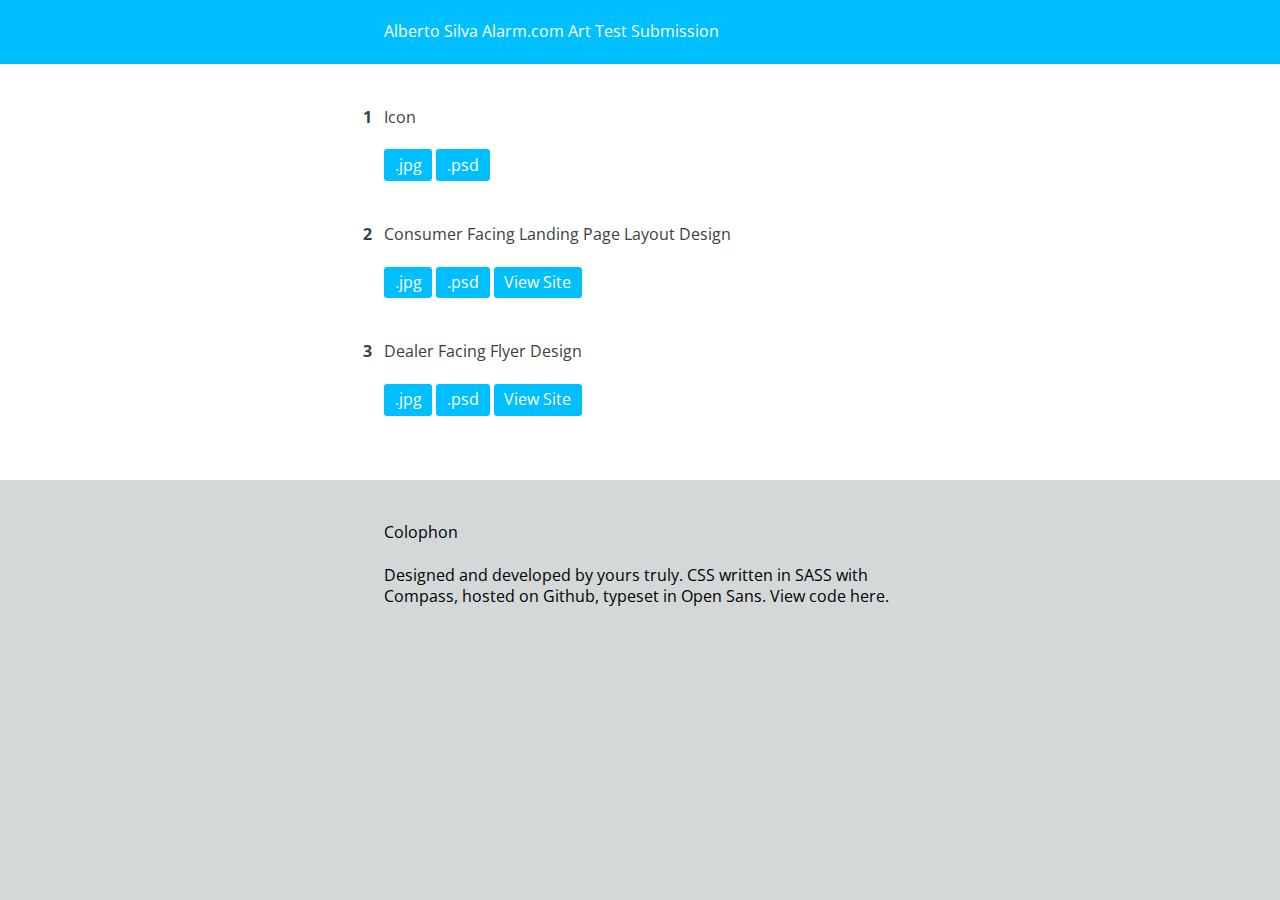
==== index.html @ 7468b12e "Update v2" ====
<!DOCTYPE html>
<html lang="en">

<head>
    <meta charset="utf-8">
    <meta http-equiv="X-UA-Compatible" content="IE=edge">
    <meta name="viewport" content="width=device-width, initial-scale=1">
    <title>Alberto Silva Alarm.com Art Test</title>
    <link rel="stylesheet" href="stylesheets/index.css">
    <link href='http://fonts.googleapis.com/css?family=Open+Sans:400,700' rel='stylesheet' type='text/css'>
</head>

<body>
	<main>
		<header class="site__header">
			<div class="content__wrapper">
				<h1 class="h5 heading">Alberto Silva Alarm.com Art Test Submission</h1>
			</div>
		</header>
		<div class="site__content">
			<article class="content__wrapper counter__reset">
				<section class="content__section">
					<h5 class="heading--secondary counter__increment">Icon</h5>
					<ul class="list--inline">
						<li><a class="btn--primary" href="img/arttest__01.jpg">.jpg</a></li>
						<li><a class="btn--primary" href="img/arttest__01.psd">.psd</a></li>
					</ul>
				</section>
				<section class="content__section">
					<h5 class="heading--secondary counter__increment">Consumer Facing Landing Page Layout Design</h5>
					<ul class="list--inline">
						<li><a class="btn--primary" href="img/arttest__02.jpg">.jpg</a></li>
						<li><a class="btn--primary" href="img/arttest__02.psd">.psd</a></li>
						<li><a class="btn--primary" href="landing.html" target="_blank">View Site</a></li>
					</ul>
				</section>
				<section class="content__section">
					<h5 class="heading--secondary counter__increment">Dealer Facing Flyer Design</h5>
					<ul class="list--inline">
						<li><a class="btn--primary" href="img/arttest__03.jpg">.jpg</a></li>
						<li><a class="btn--primary" href="img/arttest__03.psd">.psd</a></li>
						<li><a class="btn--primary" href="flyer.html" target="_blank">View Site</a></li>
					</ul>
				</section>
			</article>
		</div>
		<footer class="site__footer">
			<div class="content__wrapper">
				<h5 class="heading">Colophon</h5>
				<p>Designed and developed by <a href="http://www.albertosilva.me">yours truly.</a> CSS written in SASS with Compass, hosted on Github, typeset in Open Sans. View code <a href="http://asilvadesigns.github.io/alarm/">here.</a></p>
			</div>
		</footer>
	</main>
</body>

</html>
---- stylesheets/index.css ----
html,body,div,span,applet,object,iframe,h1,h2,h3,h4,h5,h6,p,blockquote,pre,a,abbr,acronym,address,big,cite,code,del,dfn,em,img,ins,kbd,q,s,samp,small,strike,strong,sub,sup,tt,var,b,u,i,center,dl,dt,dd,ol,ul,li,fieldset,form,label,legend,table,caption,tbody,tfoot,thead,tr,th,td,article,aside,canvas,details,embed,figure,figcaption,footer,header,hgroup,menu,nav,output,ruby,section,summary,time,mark,audio,video{margin:0;padding:0;border:0;font-size:100%;font:inherit;vertical-align:baseline}article,aside,details,figcaption,figure,footer,header,hgroup,menu,nav,section{display:block}a{color:inherit;text-decoration:none}body{font-size:16px;font-family:'Open Sans', sans-serif;line-height:21.328px;background-color:#d2d9d8}h1,.h1{font-size:3.157em;line-height:1.26671em}h2,.h2{font-size:2.369em;line-height:1.12537em}h3,.h3{font-size:1.777em;line-height:1.50028em}h4,.h4{font-size:1.333em;line-height:1.5em}h5,.h5{font-size:1em;line-height:1.333em}h6,.h6,small,.small{font-size:0.75em;line-height:1.77733em}h3,h5,ul{margin-bottom:1.333em}.counter__reset{counter-reset:section}.counter__increment{position:relative}.counter__increment:before{position:absolute;left:-1.333em;font-weight:bold;counter-increment:section;content:counter(section)}.list--inline>li{display:inline-block}.content__wrapper{margin:0 auto;max-width:32em}.content__section+.content__section{margin-top:2.666em}.site__content{padding-top:2.666em;padding-bottom:2.666em;background-color:#fff}.site__header{padding-top:1.333em;padding-bottom:1.333em;background-color:#00bfff}.site__header .heading{color:white}.site__footer{padding-top:2.666em;padding-bottom:1.333em;background-color:#d2d9d8}.btn,.btn--primary{display:inline-block;padding:0.33325em 0.6665em;-moz-border-radius:0.19995em;-webkit-border-radius:0.19995em;border-radius:0.19995em}.btn--primary{-webkit-transition:background-color ease-in-out 0.1s;-o-transition:background-color ease-in-out 0.1s;transition:background-color ease-in-out 0.1s;color:white;background-color:#00bfff}.btn--primary:hover,.btn--primary:active,.btn--primary:focus{background-color:#00ace6}.heading--primary{color:#00bfff}.heading--secondary{color:#374140}
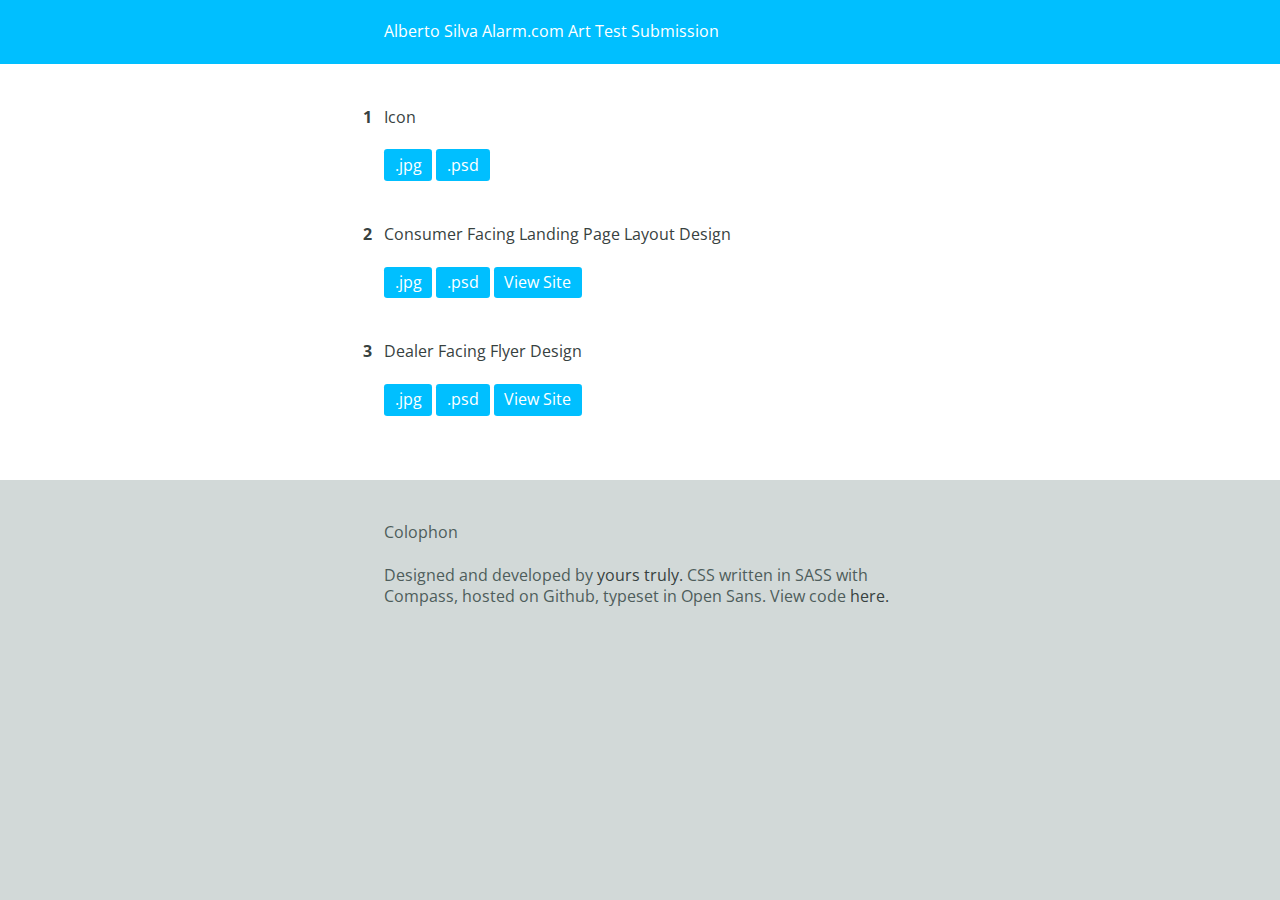
==== commit 67c612aa: "Update v3" ====
--- a/index.html
+++ b/index.html
@@ -22,14 +22,14 @@
 				<section class="content__section">
 					<h5 class="heading--secondary counter__increment">Icon</h5>
 					<ul class="list--inline">
-						<li><a class="btn--primary" href="img/arttest__01.jpg">.jpg</a></li>
+						<li><a class="btn--primary" href="img/arttest__01.jpg" target="_blank">.jpg</a></li>
 						<li><a class="btn--primary" href="img/arttest__01.psd">.psd</a></li>
 					</ul>
 				</section>
 				<section class="content__section">
 					<h5 class="heading--secondary counter__increment">Consumer Facing Landing Page Layout Design</h5>
 					<ul class="list--inline">
-						<li><a class="btn--primary" href="img/arttest__02.jpg">.jpg</a></li>
+						<li><a class="btn--primary" href="img/arttest__02.jpg" target="_blank">.jpg</a></li>
 						<li><a class="btn--primary" href="img/arttest__02.psd">.psd</a></li>
 						<li><a class="btn--primary" href="landing.html" target="_blank">View Site</a></li>
 					</ul>
@@ -37,7 +37,7 @@
 				<section class="content__section">
 					<h5 class="heading--secondary counter__increment">Dealer Facing Flyer Design</h5>
 					<ul class="list--inline">
-						<li><a class="btn--primary" href="img/arttest__03.jpg">.jpg</a></li>
+						<li><a class="btn--primary" href="img/arttest__03.jpg" target="_blank">.jpg</a></li>
 						<li><a class="btn--primary" href="img/arttest__03.psd">.psd</a></li>
 						<li><a class="btn--primary" href="flyer.html" target="_blank">View Site</a></li>
 					</ul>
@@ -47,7 +47,7 @@
 		<footer class="site__footer">
 			<div class="content__wrapper">
 				<h5 class="heading">Colophon</h5>
-				<p>Designed and developed by <a href="http://www.albertosilva.me">yours truly.</a> CSS written in SASS with Compass, hosted on Github, typeset in Open Sans. View code <a href="http://asilvadesigns.github.io/alarm/">here.</a></p>
+				<p>Designed and developed by <a href="http://www.albertosilva.me" target="_blank">yours truly.</a> CSS written in SASS with Compass, hosted on Github, typeset in Open Sans. View code <a href="https://github.com/asilvadesigns/alarm" target="_blank">here.</a></p>
 			</div>
 		</footer>
 	</main>
--- a/stylesheets/index.css
+++ b/stylesheets/index.css
@@ -1 +1 @@
-html,body,div,span,applet,object,iframe,h1,h2,h3,h4,h5,h6,p,blockquote,pre,a,abbr,acronym,address,big,cite,code,del,dfn,em,img,ins,kbd,q,s,samp,small,strike,strong,sub,sup,tt,var,b,u,i,center,dl,dt,dd,ol,ul,li,fieldset,form,label,legend,table,caption,tbody,tfoot,thead,tr,th,td,article,aside,canvas,details,embed,figure,figcaption,footer,header,hgroup,menu,nav,output,ruby,section,summary,time,mark,audio,video{margin:0;padding:0;border:0;font-size:100%;font:inherit;vertical-align:baseline}article,aside,details,figcaption,figure,footer,header,hgroup,menu,nav,section{display:block}a{color:inherit;text-decoration:none}body{font-size:16px;font-family:'Open Sans', sans-serif;line-height:21.328px;background-color:#d2d9d8}h1,.h1{font-size:3.157em;line-height:1.26671em}h2,.h2{font-size:2.369em;line-height:1.12537em}h3,.h3{font-size:1.777em;line-height:1.50028em}h4,.h4{font-size:1.333em;line-height:1.5em}h5,.h5{font-size:1em;line-height:1.333em}h6,.h6,small,.small{font-size:0.75em;line-height:1.77733em}h3,h5,ul{margin-bottom:1.333em}.counter__reset{counter-reset:section}.counter__increment{position:relative}.counter__increment:before{position:absolute;left:-1.333em;font-weight:bold;counter-increment:section;content:counter(section)}.list--inline>li{display:inline-block}.content__wrapper{margin:0 auto;max-width:32em}.content__section+.content__section{margin-top:2.666em}.site__content{padding-top:2.666em;padding-bottom:2.666em;background-color:#fff}.site__header{padding-top:1.333em;padding-bottom:1.333em;background-color:#00bfff}.site__header .heading{color:white}.site__footer{padding-top:2.666em;padding-bottom:1.333em;background-color:#d2d9d8}.btn,.btn--primary{display:inline-block;padding:0.33325em 0.6665em;-moz-border-radius:0.19995em;-webkit-border-radius:0.19995em;border-radius:0.19995em}.btn--primary{-webkit-transition:background-color ease-in-out 0.1s;-o-transition:background-color ease-in-out 0.1s;transition:background-color ease-in-out 0.1s;color:white;background-color:#00bfff}.btn--primary:hover,.btn--primary:active,.btn--primary:focus{background-color:#00ace6}.heading--primary{color:#00bfff}.heading--secondary{color:#374140}
+html,body,div,span,applet,object,iframe,h1,h2,h3,h4,h5,h6,p,blockquote,pre,a,abbr,acronym,address,big,cite,code,del,dfn,em,img,ins,kbd,q,s,samp,small,strike,strong,sub,sup,tt,var,b,u,i,center,dl,dt,dd,ol,ul,li,fieldset,form,label,legend,table,caption,tbody,tfoot,thead,tr,th,td,article,aside,canvas,details,embed,figure,figcaption,footer,header,hgroup,menu,nav,output,ruby,section,summary,time,mark,audio,video{margin:0;padding:0;border:0;font-size:100%;font:inherit;vertical-align:baseline}article,aside,details,figcaption,figure,footer,header,hgroup,menu,nav,section{display:block}a{color:inherit;text-decoration:none}body{font-size:16px;font-family:'Open Sans', sans-serif;line-height:21.328px;background-color:#d2d9d8}h1,.h1{font-size:3.157em;line-height:1.26671em}h2,.h2{font-size:2.369em;line-height:1.12537em}h3,.h3{font-size:1.777em;line-height:1.50028em}h4,.h4{font-size:1.333em;line-height:1.5em}h5,.h5{font-size:1em;line-height:1.333em}h6,.h6,small,.small{font-size:0.75em;line-height:1.77733em}h3,h5,ul{margin-bottom:1.333em}.counter__reset{counter-reset:section}.counter__increment{position:relative}.counter__increment:before{position:absolute;left:-1.333em;font-weight:bold;counter-increment:section;content:counter(section)}.list--inline>li{display:inline-block}.content__wrapper{margin:0 auto;max-width:32em}.content__section+.content__section{margin-top:2.666em}.site__content{padding-top:2.666em;padding-bottom:2.666em;background-color:#fff}.site__header{padding-top:1.333em;padding-bottom:1.333em;background-color:#00bfff}.site__header .heading{color:white}.site__footer{padding-top:2.666em;padding-bottom:1.333em;color:#4e5d5b;background-color:#d2d9d8}.site__footer a{color:#374140}.site__footer a:hover,.site__footer a:active,.site__footer a:focus{color:#202525}.btn,.btn--primary{display:inline-block;padding:0.33325em 0.6665em;-moz-border-radius:0.19995em;-webkit-border-radius:0.19995em;border-radius:0.19995em}.btn--primary{-webkit-transition:background-color ease-in-out 0.1s;-o-transition:background-color ease-in-out 0.1s;transition:background-color ease-in-out 0.1s;color:white;background-color:#00bfff}.btn--primary:hover,.btn--primary:active,.btn--primary:focus{background-color:#00ace6}.heading--primary{color:#00bfff}.heading--secondary{color:#374140}
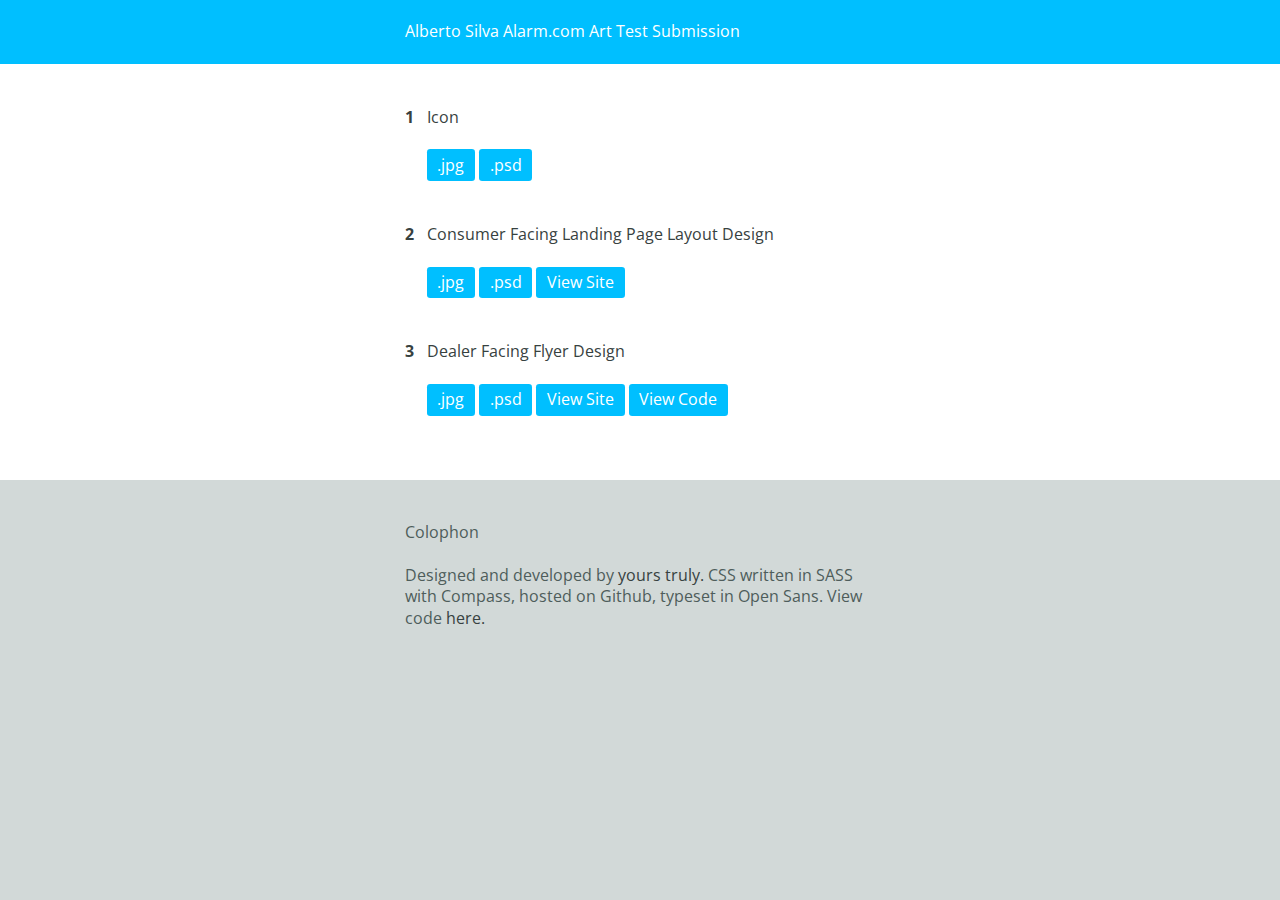
==== commit 9c6cda94: "Update v6" ====
--- a/index.html
+++ b/index.html
@@ -40,6 +40,7 @@
 						<li><a class="btn--primary" href="img/arttest__03.jpg" target="_blank">.jpg</a></li>
 						<li><a class="btn--primary" href="img/arttest__03.psd">.psd</a></li>
 						<li><a class="btn--primary" href="flyer.html" target="_blank">View Site</a></li>
+						<li><a class="btn--primary" href="" target="_blank">View Code</a></li>
 					</ul>
 				</section>
 			</article>
--- a/stylesheets/index.css
+++ b/stylesheets/index.css
@@ -1 +1 @@
-html,body,div,span,applet,object,iframe,h1,h2,h3,h4,h5,h6,p,blockquote,pre,a,abbr,acronym,address,big,cite,code,del,dfn,em,img,ins,kbd,q,s,samp,small,strike,strong,sub,sup,tt,var,b,u,i,center,dl,dt,dd,ol,ul,li,fieldset,form,label,legend,table,caption,tbody,tfoot,thead,tr,th,td,article,aside,canvas,details,embed,figure,figcaption,footer,header,hgroup,menu,nav,output,ruby,section,summary,time,mark,audio,video{margin:0;padding:0;border:0;font-size:100%;font:inherit;vertical-align:baseline}article,aside,details,figcaption,figure,footer,header,hgroup,menu,nav,section{display:block}a{color:inherit;text-decoration:none}body{font-size:16px;font-family:'Open Sans', sans-serif;line-height:21.328px;background-color:#d2d9d8}h1,.h1{font-size:3.157em;line-height:1.26671em}h2,.h2{font-size:2.369em;line-height:1.12537em}h3,.h3{font-size:1.777em;line-height:1.50028em}h4,.h4{font-size:1.333em;line-height:1.5em}h5,.h5{font-size:1em;line-height:1.333em}h6,.h6,small,.small{font-size:0.75em;line-height:1.77733em}h3,h5,ul{margin-bottom:1.333em}.counter__reset{counter-reset:section}.counter__increment{position:relative}.counter__increment:before{position:absolute;left:-1.333em;font-weight:bold;counter-increment:section;content:counter(section)}.list--inline>li{display:inline-block}.content__wrapper{margin:0 auto;max-width:32em}.content__section+.content__section{margin-top:2.666em}.site__content{padding-top:2.666em;padding-bottom:2.666em;background-color:#fff}.site__header{padding-top:1.333em;padding-bottom:1.333em;background-color:#00bfff}.site__header .heading{color:white}.site__footer{padding-top:2.666em;padding-bottom:1.333em;color:#4e5d5b;background-color:#d2d9d8}.site__footer a{color:#374140}.site__footer a:hover,.site__footer a:active,.site__footer a:focus{color:#202525}.btn,.btn--primary{display:inline-block;padding:0.33325em 0.6665em;-moz-border-radius:0.19995em;-webkit-border-radius:0.19995em;border-radius:0.19995em}.btn--primary{-webkit-transition:background-color ease-in-out 0.1s;-o-transition:background-color ease-in-out 0.1s;transition:background-color ease-in-out 0.1s;color:white;background-color:#00bfff}.btn--primary:hover,.btn--primary:active,.btn--primary:focus{background-color:#00ace6}.heading--primary{color:#00bfff}.heading--secondary{color:#374140}
+html,body,div,span,applet,object,iframe,h1,h2,h3,h4,h5,h6,p,blockquote,pre,a,abbr,acronym,address,big,cite,code,del,dfn,em,img,ins,kbd,q,s,samp,small,strike,strong,sub,sup,tt,var,b,u,i,center,dl,dt,dd,ol,ul,li,fieldset,form,label,legend,table,caption,tbody,tfoot,thead,tr,th,td,article,aside,canvas,details,embed,figure,figcaption,footer,header,hgroup,menu,nav,output,ruby,section,summary,time,mark,audio,video{margin:0;padding:0;border:0;font-size:100%;font:inherit;vertical-align:baseline}article,aside,details,figcaption,figure,footer,header,hgroup,menu,nav,section{display:block}a{color:inherit;text-decoration:none}body{font-size:16px;font-family:'Open Sans', sans-serif;line-height:21.328px;background-color:#d2d9d8}h1,.h1{font-size:3.157em;line-height:1.26671em}h2,.h2{font-size:2.369em;line-height:1.12537em}h3,.h3{font-size:1.777em;line-height:1.50028em}h4,.h4{font-size:1.333em;line-height:1.5em}h5,.h5{font-size:1em;line-height:1.333em}h6,.h6,small,.small{font-size:0.75em;line-height:1.77733em}h3,h5,ul{margin-bottom:1.333em}.counter__reset{counter-reset:section}.counter__increment{position:relative}.counter__increment:before{position:absolute;left:-1.333em;font-weight:bold;counter-increment:section;content:counter(section)}.list--inline>li{display:inline-block}.content__wrapper{margin:0 auto;padding:0 1.333em;max-width:32em;min-width:280px;-webkit-box-sizing:border-box;-moz-box-sizing:border-box;box-sizing:border-box}.content__section+.content__section{margin-top:2.666em}.site__content{padding-top:2.666em;padding-bottom:2.666em;background-color:#fff}.site__content .content__wrapper{padding-left:2.666em}.site__header{padding-top:1.333em;padding-bottom:1.333em;background-color:#00bfff}.site__header .heading{color:white}.site__footer{padding-top:2.666em;padding-bottom:1.333em;color:#4e5d5b;background-color:#d2d9d8}.site__footer a{color:#374140}.site__footer a:hover,.site__footer a:active,.site__footer a:focus{color:#202525}.btn,.btn--primary{display:inline-block;padding:0.33325em 0.6665em;-moz-border-radius:0.19995em;-webkit-border-radius:0.19995em;border-radius:0.19995em}.btn--primary{-webkit-transition:background-color ease-in-out 0.1s;-o-transition:background-color ease-in-out 0.1s;transition:background-color ease-in-out 0.1s;color:white;background-color:#00bfff}.btn--primary:hover,.btn--primary:active,.btn--primary:focus{background-color:#00ace6}.heading--primary{color:#00bfff}.heading--secondary{color:#374140}
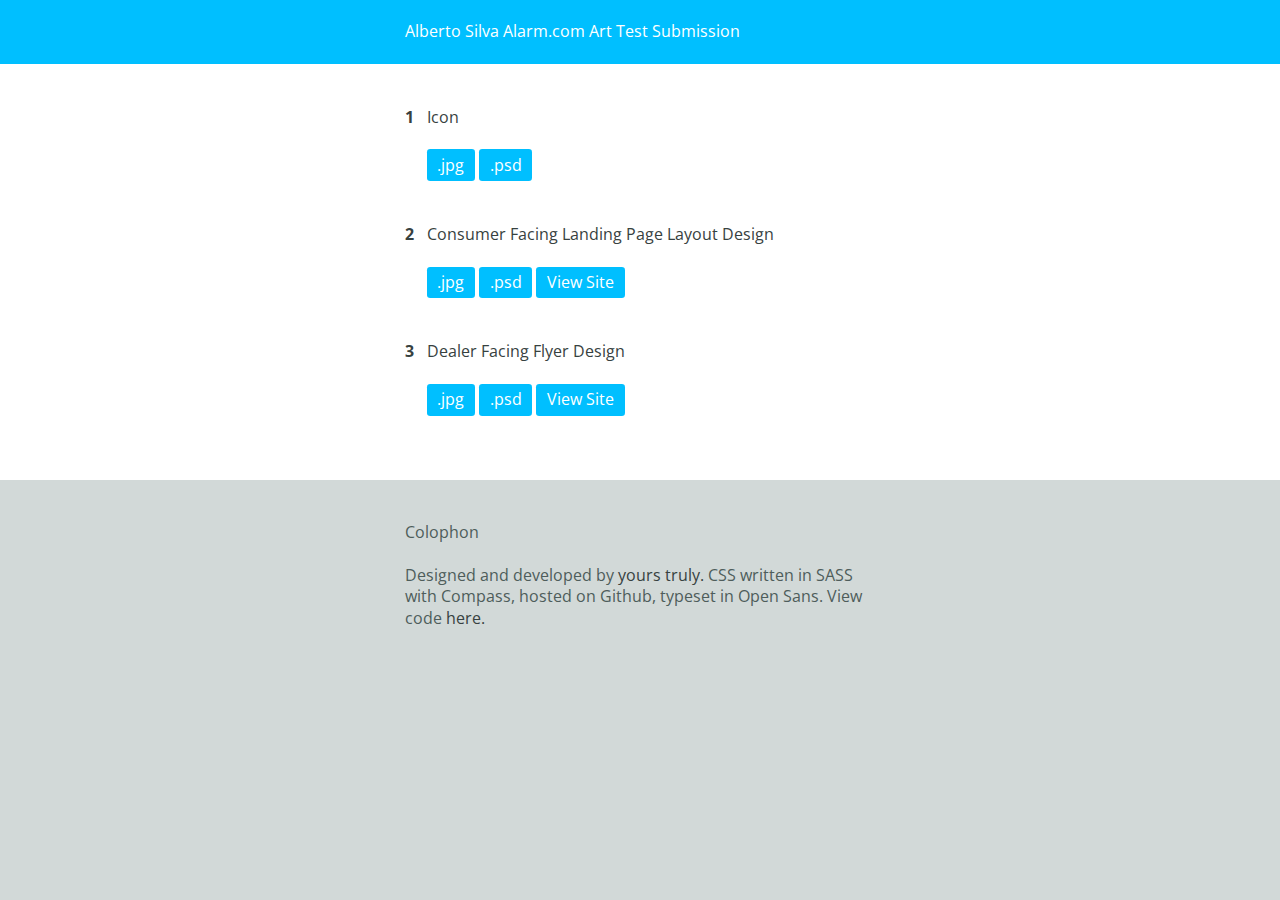
==== commit d9cae5be: "Update v7" ====
--- a/index.html
+++ b/index.html
@@ -40,7 +40,6 @@
 						<li><a class="btn--primary" href="img/arttest__03.jpg" target="_blank">.jpg</a></li>
 						<li><a class="btn--primary" href="img/arttest__03.psd">.psd</a></li>
 						<li><a class="btn--primary" href="flyer.html" target="_blank">View Site</a></li>
-						<li><a class="btn--primary" href="" target="_blank">View Code</a></li>
 					</ul>
 				</section>
 			</article>
